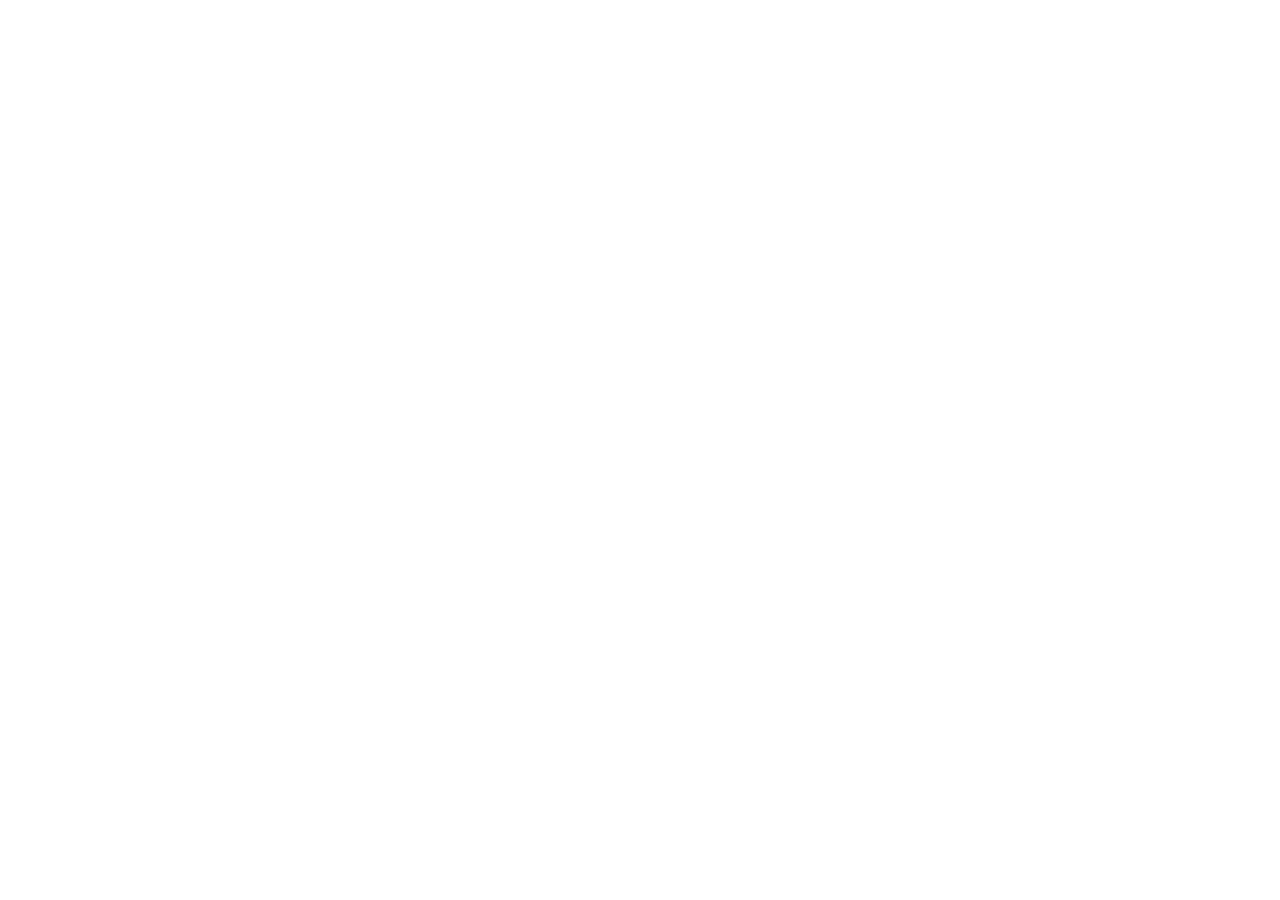
==== src/main/resources/templates/index.html @ d80fe8b1 "Readme modificado y archivos en carpeta templates creados correctamente." ====
<!DOCTYPE html>
<html lang="es" xmlns:th="http://www.thymeleaf.org"
      th:replace="~{fragments/layout :: layout(~{::title}, ~{::main-content})}">
<head>
    <title>Panel de control — ERP Balmis</title>
</head>
<body>
<th:block th:fragment="main-content">
    <!-- Aquí va el contenido específico del Panel de control -->
</th:block>
</body>
</html>
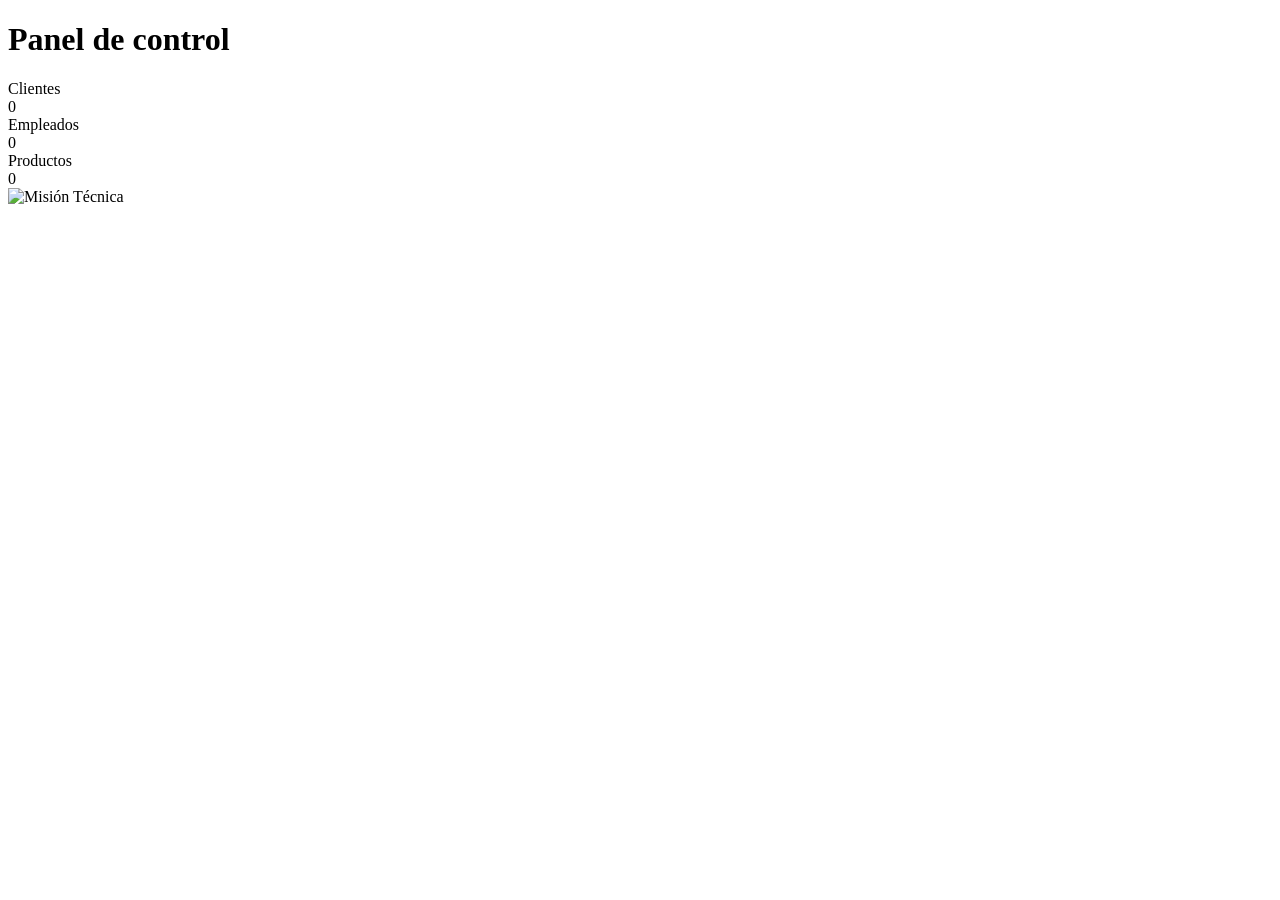
==== commit 5f869e87: "Reto 2 completado con archivos html y controladores." ====
--- a/src/main/resources/templates/index.html
+++ b/src/main/resources/templates/index.html
@@ -7,6 +7,45 @@
 <body>
 <th:block th:fragment="main-content">
     <!-- Aquí va el contenido específico del Panel de control -->
+     <h1 class="balmis-title h3 mb-4">Panel de control</h1>
+    <div class="row row-cols-1 row-cols-md-3 g-4">
+        <div class="col">
+            <a class="card balmis-card h-100 text-decoration-none" th:href="@{/clientes}">
+                <div class="card-body d-flex align-items-center gap-3">
+                    <i class="bi bi-people"></i>
+                    <div>
+                        <div class="text-muted">Clientes</div>
+                        <div class="balmis-card-total" th:text="${totalClientes}">0</div>
+                    </div>
+                </div>
+            </a>
+        </div>
+        <div class="col">
+            <a class="card balmis-card h-100 text-decoration-none" th:href="@{/empleados}">
+                <div class="card-body d-flex align-items-center gap-3">
+                    <i class="bi bi-person-badge"></i>
+                    <div>
+                        <div class="text-muted">Empleados</div>
+                        <div class="balmis-card-total" th:text="${totalEmpleados}">0</div>
+                    </div>
+                </div>
+            </a>
+        </div>
+        <div class="col">
+            <a class="card balmis-card h-100 text-decoration-none" th:href="@{/productos}">
+                <div class="card-body d-flex align-items-center gap-3">
+                    <i class="bi bi-box-seam"></i>
+                    <div>
+                        <div class="text-muted">Productos</div>
+                        <div class="balmis-card-total" th:text="${totalProductos}">0</div>
+                    </div>
+                </div>
+            </a>
+        </div>
+    </div>
+    <div class="container-fluid p-0">
+        <img id="portada" src="/img/Mision_Tecnica.png" class="img-fluid w-100" alt="Misión Técnica" />
+    </div>
 </th:block>
 </body>
 </html>
